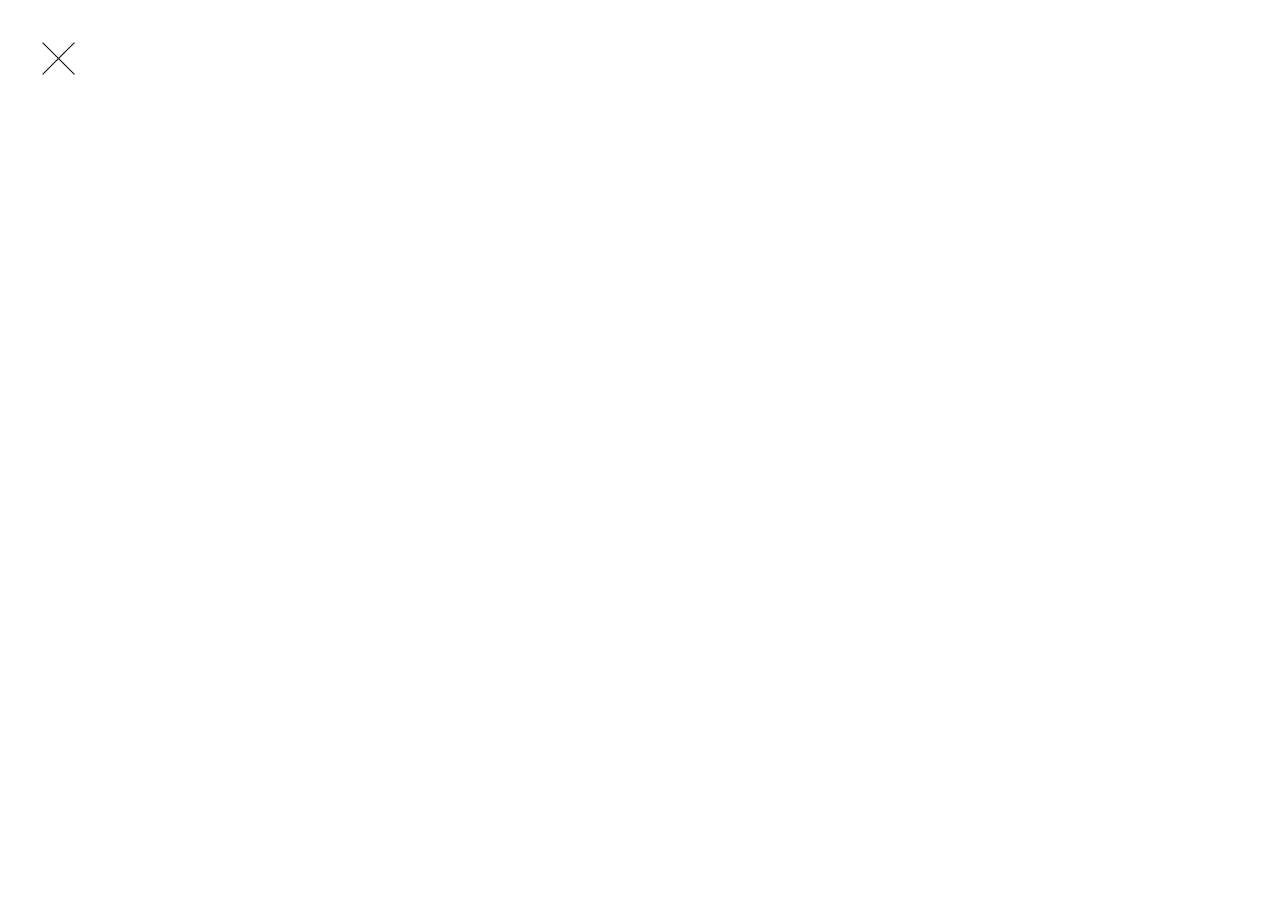
==== ICONS/close-x/index.html @ 55c1ee04 "Add ICONS" ====
<!DOCTYPE html>
<html lang="en">

<head>
    <meta charset="utf-8" />
    <meta name="viewport" content="width=device-width, initial-scale=1" />
    <link rel="stylesheet" href="./style.css" />
    <title>CSS Icon</title>
</head>

<body>
    <div class="hamburger-mnu">
        <div></div>
    </div>
</body>
---- ICONS/close-x/style.css ----
/* SET-UP */
.hamburger-mnu {
    width: 100px;
    height: 100px;
    display: flex;
    flex-direction: column;
    justify-content: center;
    align-items: center;
    position: relative;
}
.hamburger-mnu::before {
    content: '';
    position: absolute;
    transform: rotate(-45deg);
}
.hamburger-mnu div {
    transform: rotate(45deg);
}
.hamburger-mnu::before,
.hamburger-mnu div {
    height: 1%;
    width: 45%;
    background-color: black;
}
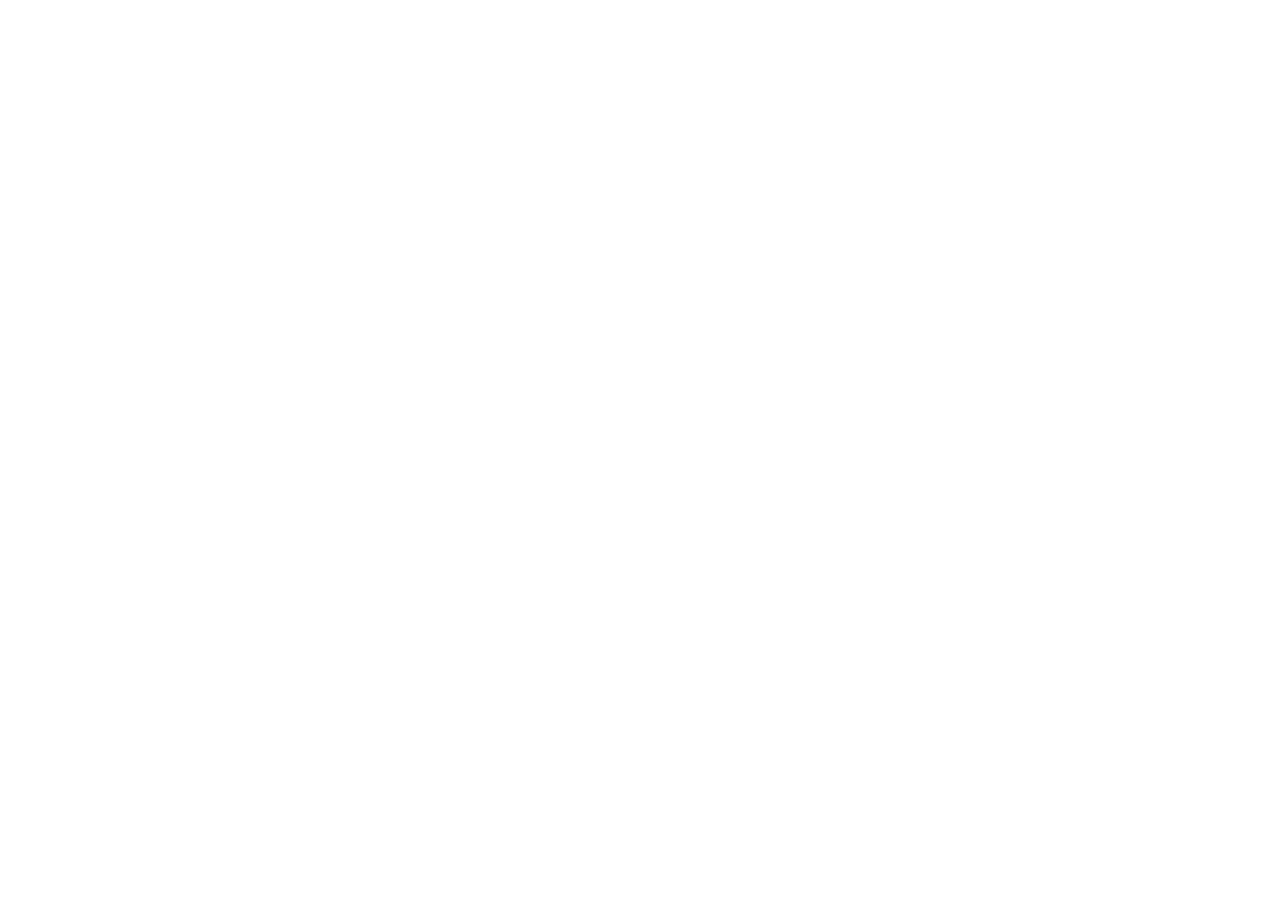
==== commit 921a1be5: "Add arrows/index" ====
--- a/ICONS/close-x/index.html
+++ b/ICONS/close-x/index.html
@@ -9,7 +9,7 @@
 </head>
 
 <body>
-    <div class="hamburger-mnu">
+    <div class="icon-ctn">
         <div></div>
     </div>
 </body>--- a/ICONS/close-x/style.css
+++ b/ICONS/close-x/style.css
@@ -6,11 +6,9 @@
     flex-direction: column;
     justify-content: center;
     align-items: center;
-    position: relative;
 }
 .hamburger-mnu::before {
     content: '';
-    position: absolute;
     transform: rotate(-45deg);
 }
 .hamburger-mnu div {
